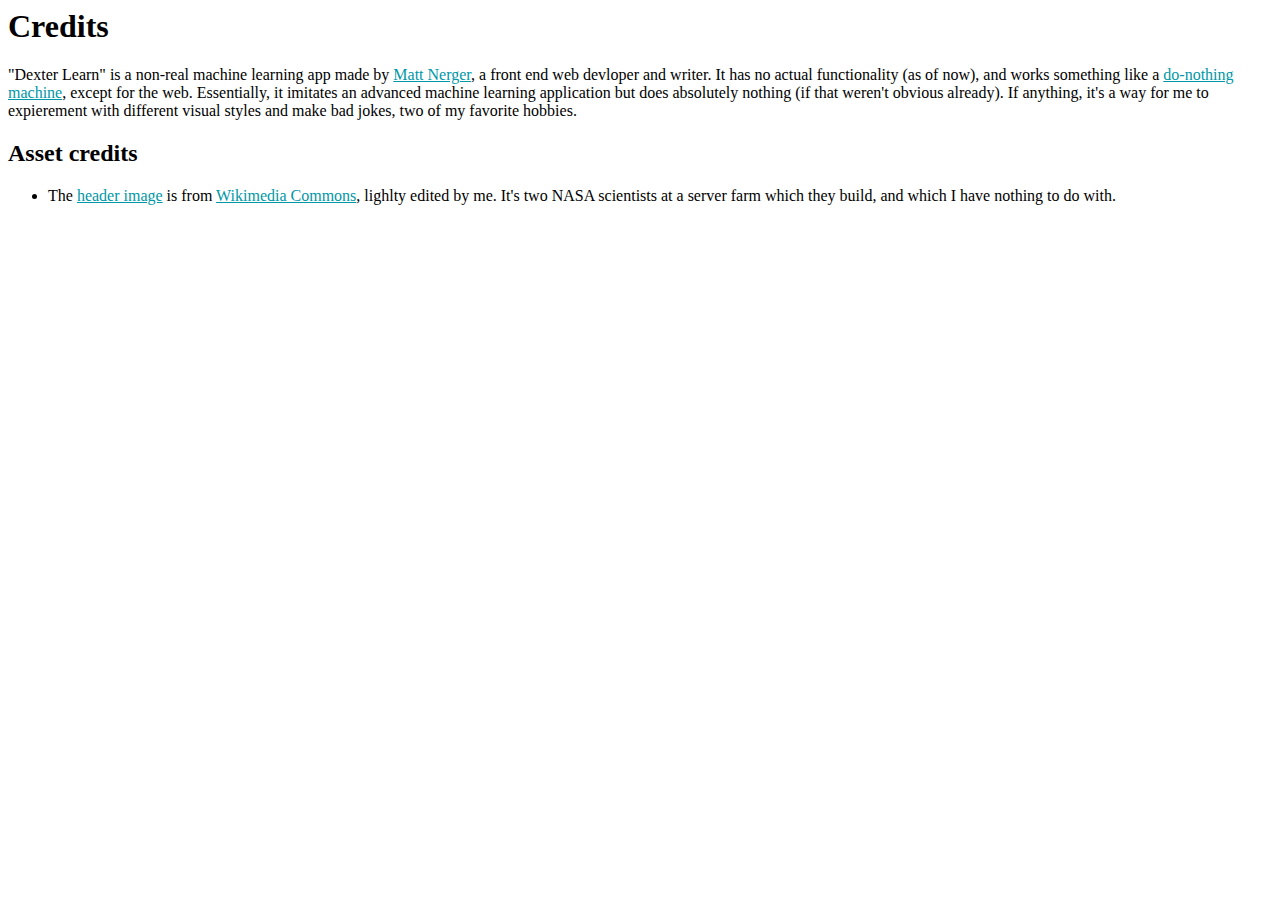
==== credits/index.html @ e37d5cc7 "Add credits" ====
<html>
  <head>
    <title>"Dexter Learn" - Credits</title>
    <link rel="stylesheet" href="../css/main.css">
  </head>

  <body>
    <header><h1>Credits</h1></header>
    <article>
      <p>
        "Dexter Learn" is a non-real machine learning app made by <a href="http://www.matthewjnerger.com" target="_blank">Matt Nerger</a>, a front end web devloper and writer. It has no actual functionality (as of now), and works something like a <a href="https://en.wikipedia.org/wiki/Trammel_of_Archimedes" target="_blank">do-nothing machine</a>, except for the web. Essentially, it imitates an advanced machine learning application but does absolutely nothing (if that weren't obvious already). If anything, it's a way for me to expierement with different visual styles and make bad jokes, two of my favorite hobbies.
      </p>
      <h2>Asset credits</h2>
      <ul>
        <li>The <a href="../img/server-nasa.jpg" target="_blank">header image</a> is from <a href="https://commons.wikimedia.org/wiki/File:A_NASA_computer_server_farm_-a.jpg" target="_blank">Wikimedia Commons</a>, lighlty edited by me. It's two NASA scientists at a server farm which they build, and which I have nothing to do with.</li>
      </ul>
    </article>
  </body>
</html>
---- css/main.css ----
.btn {
  background-color: #0097A7;
}

a {
  color: #0097A7;
}

.splash-header {
  height: 66vh;
  position: relative;
  background-color: #0097A7;
  background-image: url('../img/server-nasa.jpg');
  background-position: 50% 22.5%;
  background-size: cover;
  color: white;
  margin-top: -10px;
  margin-bottom: 50px;
}

.splash-header span {
  position: absolute;
  bottom: 25px;
  left: 50px;
  font-size: 50px;
}

.splash-header h1 {
  text-shadow: 0 1px 3px rgba(0, 0, 0, 0.3)
}

.vert-spacer {
  height: 100px;
}

#code-window {
  background-color: black;
  color: green;
  font-family: Courier, monospace;
  font-weight: 500;
  font-size: 1.25rem;
  height: 500px;
  overflow: scroll;
}

footer {
  margin: 50px 0 25px 0;
  text-align: center;
}
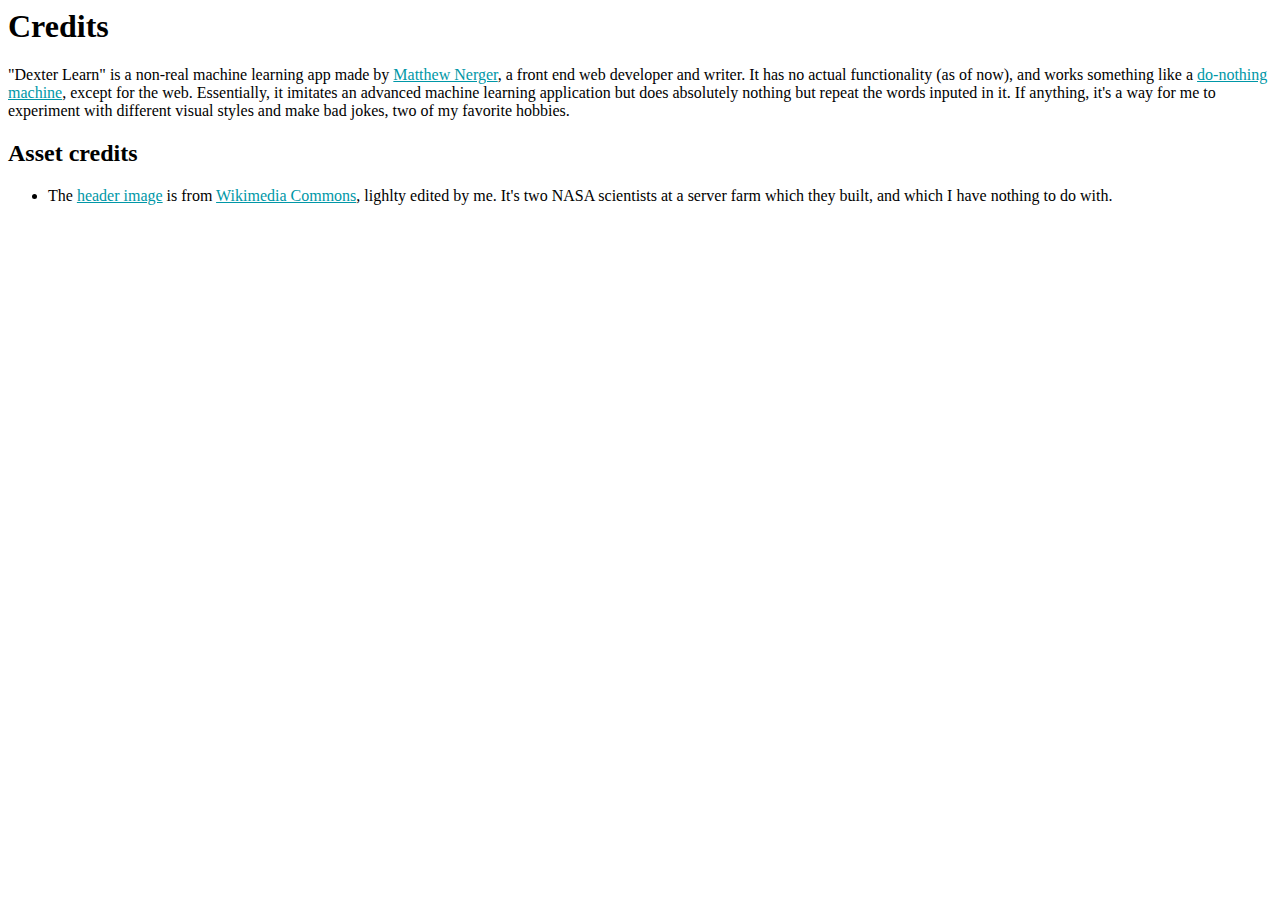
==== commit f2b678b3: "Typo and ease of use fixes" ====
--- a/credits/index.html
+++ b/credits/index.html
@@ -8,11 +8,11 @@
     <header><h1>Credits</h1></header>
     <article>
       <p>
-        "Dexter Learn" is a non-real machine learning app made by <a href="http://www.matthewjnerger.com" target="_blank">Matt Nerger</a>, a front end web devloper and writer. It has no actual functionality (as of now), and works something like a <a href="https://en.wikipedia.org/wiki/Trammel_of_Archimedes" target="_blank">do-nothing machine</a>, except for the web. Essentially, it imitates an advanced machine learning application but does absolutely nothing (if that weren't obvious already). If anything, it's a way for me to expierement with different visual styles and make bad jokes, two of my favorite hobbies.
+        "Dexter Learn" is a non-real machine learning app made by <a href="http://www.matthewjnerger.com" target="_blank">Matthew Nerger</a>, a front end web developer and writer. It has no actual functionality (as of now), and works something like a <a href="https://en.wikipedia.org/wiki/Trammel_of_Archimedes" target="_blank">do-nothing machine</a>, except for the web. Essentially, it imitates an advanced machine learning application but does absolutely nothing but repeat the words inputed in it. If anything, it's a way for me to experiment with different visual styles and make bad jokes, two of my favorite hobbies.
       </p>
       <h2>Asset credits</h2>
       <ul>
-        <li>The <a href="../img/server-nasa.jpg" target="_blank">header image</a> is from <a href="https://commons.wikimedia.org/wiki/File:A_NASA_computer_server_farm_-a.jpg" target="_blank">Wikimedia Commons</a>, lighlty edited by me. It's two NASA scientists at a server farm which they build, and which I have nothing to do with.</li>
+        <li>The <a href="../img/server-nasa.jpg" target="_blank">header image</a> is from <a href="https://commons.wikimedia.org/wiki/File:A_NASA_computer_server_farm_-a.jpg" target="_blank">Wikimedia Commons</a>, lighlty edited by me. It's two NASA scientists at a server farm which they built, and which I have nothing to do with.</li>
       </ul>
     </article>
   </body>
